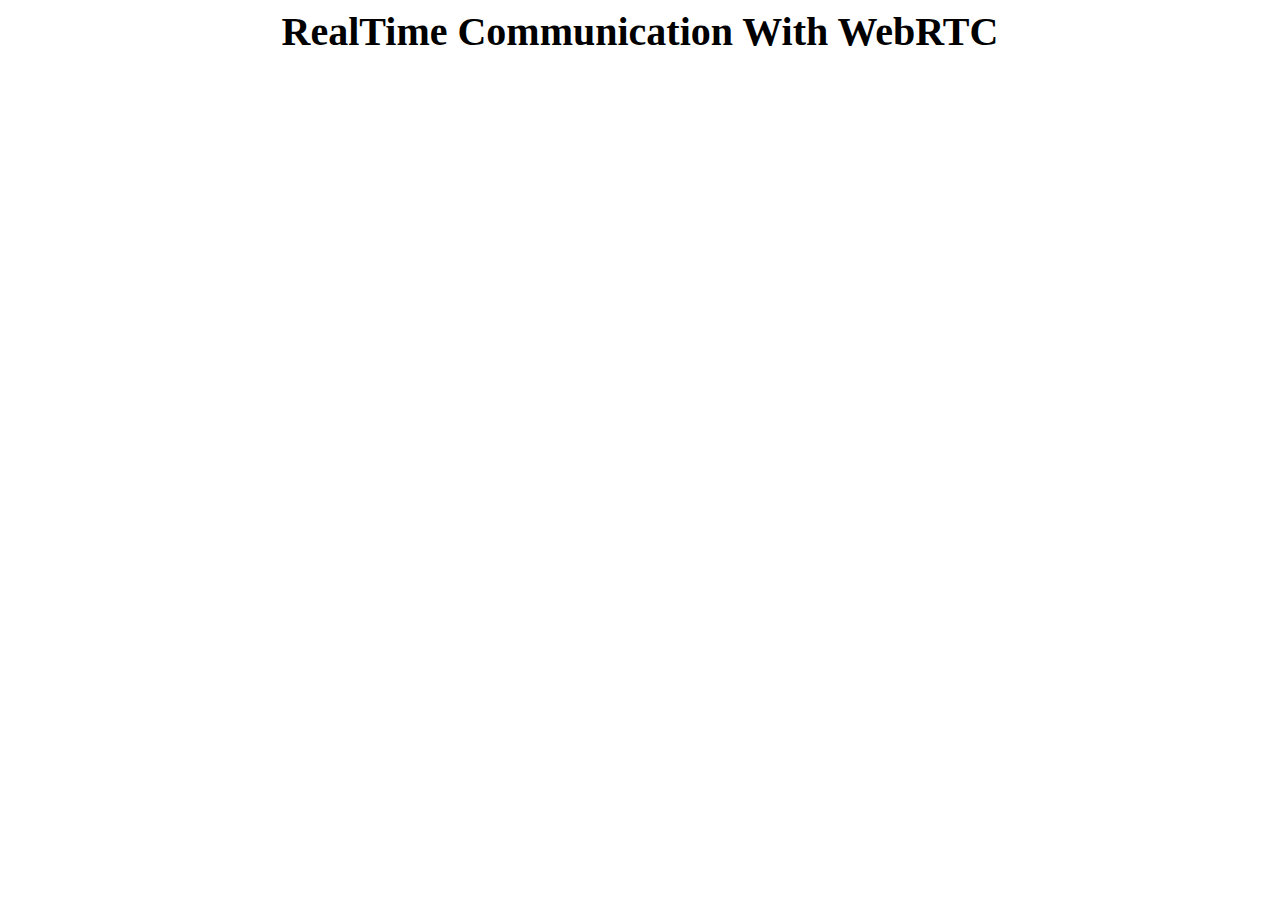
==== index.html @ c089b9ba "Create index.html" ====
<!DOCTYPE html>
<html>
<head>
<div style="text-align: center;">
    <span style="font-size:250%; font-family:verdana">
        <strong>RealTime Communication With WebRTC</strong>
    </span>
</div>
</body>
</html>
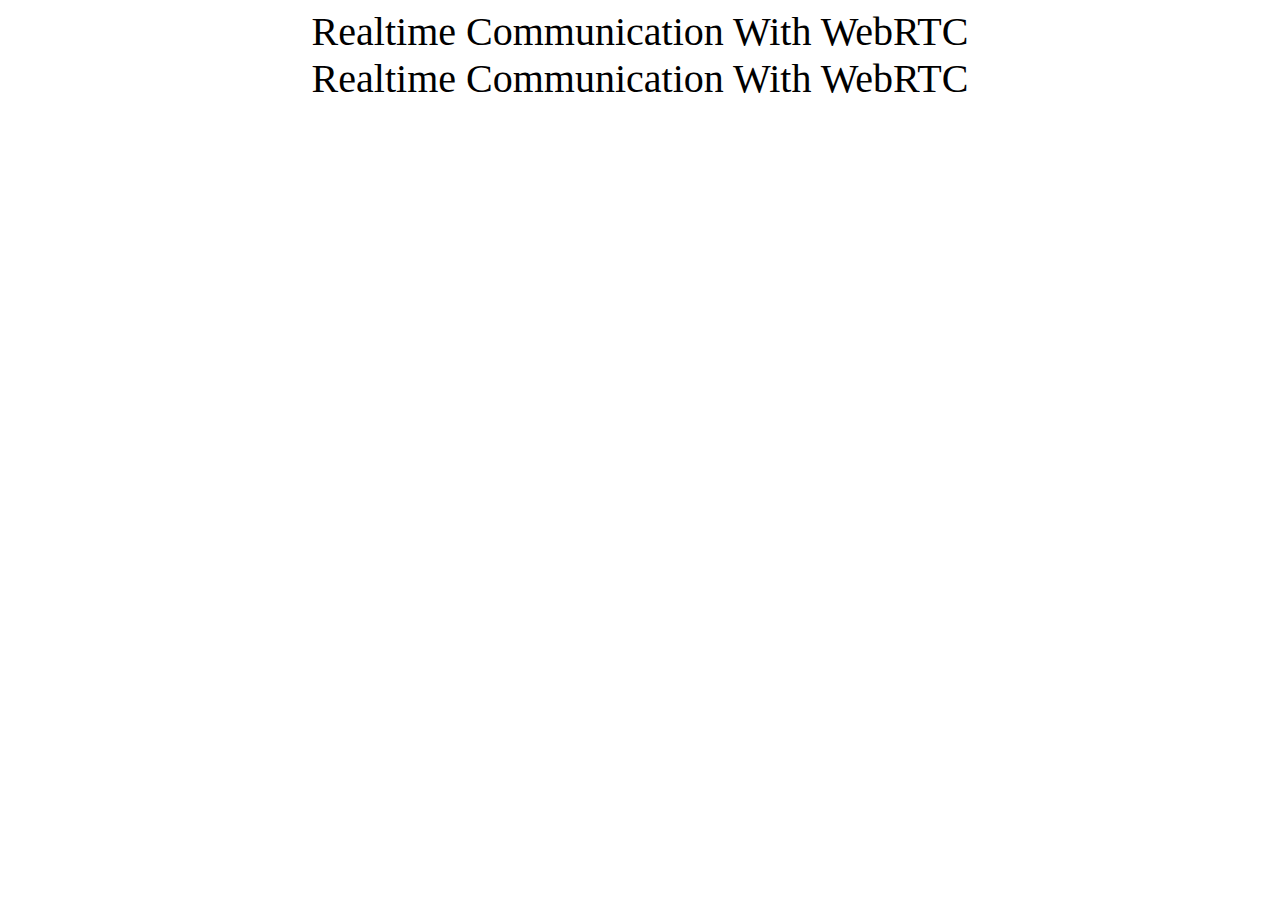
==== commit 618c8e6f: "Update index.html" ====
--- a/index.html
+++ b/index.html
@@ -1,10 +1,31 @@
 <!DOCTYPE html>
 <html>
+
 <head>
-<div style="text-align: center;">
+
+ <div style="text-align: center;">
     <span style="font-size:250%; font-family:verdana">
-        <strong>RealTime Communication With WebRTC</strong>
+        Realtime Communication With WebRTC
     </span>
 </div>
+
+
+  <link rel="stylesheet" href="css/main.css" />
+
+</head>
+
+<body>
+
+ <div style="text-align: center;">
+    <span style="font-size:250%; font-family:verdana">
+        Realtime Communication With WebRTC
+    </span>
+</div>
+
+  <video autoplay></video>
+
+  <script src="js/main.js"></script>
+
 </body>
+
 </html>
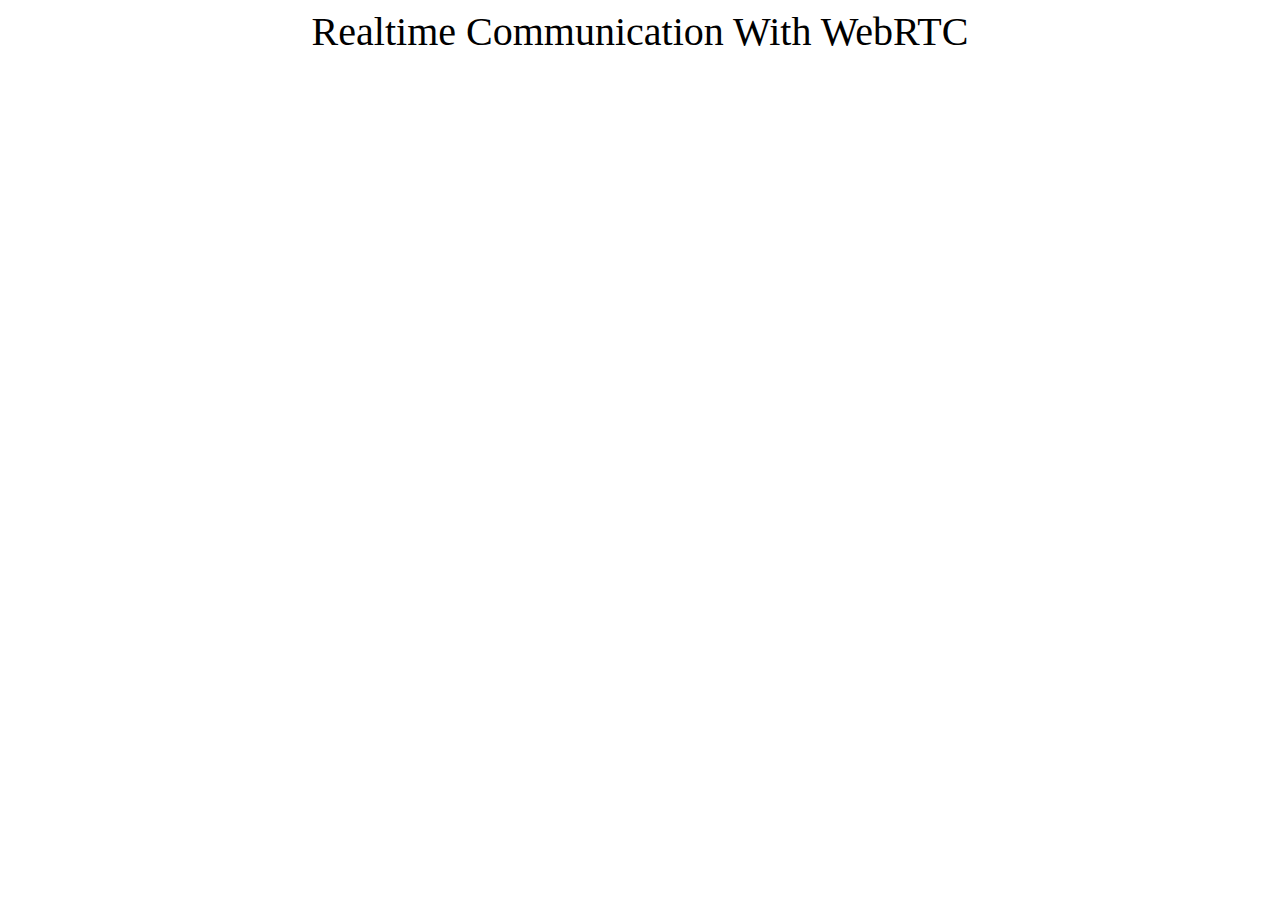
==== commit fb3d21c2: "Update index.html" ====
--- a/index.html
+++ b/index.html
@@ -16,12 +16,6 @@
 
 <body>
 
- <div style="text-align: center;">
-    <span style="font-size:250%; font-family:verdana">
-        Realtime Communication With WebRTC
-    </span>
-</div>
-
   <video autoplay></video>
 
   <script src="js/main.js"></script>
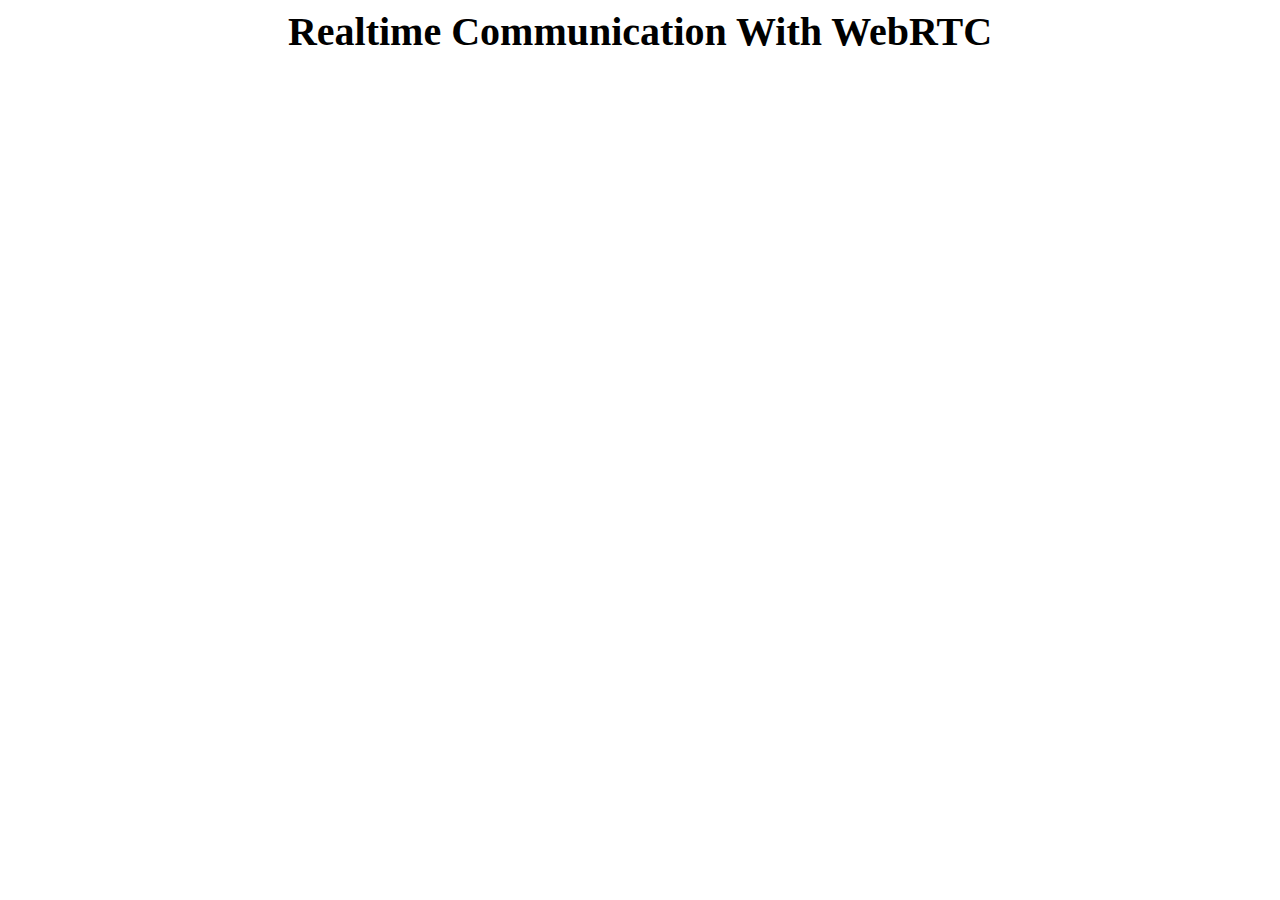
==== commit f11c44c3: "Update index.html" ====
--- a/index.html
+++ b/index.html
@@ -5,7 +5,7 @@
 
  <div style="text-align: center;">
     <span style="font-size:250%; font-family:verdana">
-        Realtime Communication With WebRTC
+        <strong>Realtime Communication With WebRTC<strong>
     </span>
 </div>
 
